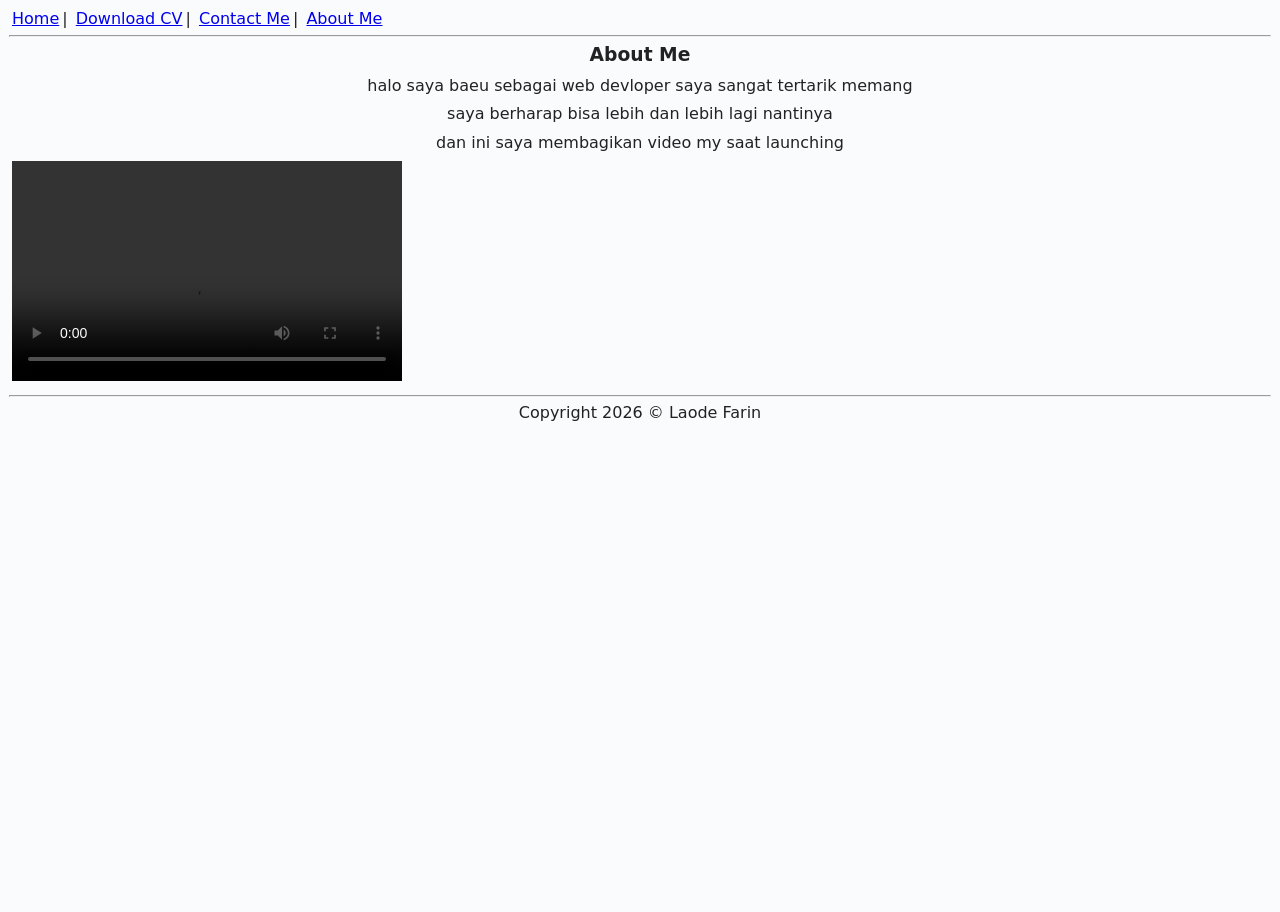
==== AboutMe.html @ cb6eeedc "Project" ====
<!doctype html>
<html lang="en">
    <head>
        <meta charset="UTF-8" />
        <meta name="viewport" content="width=device-width,initial-scale=1.0" />
        <meta http-equiv="X-UA-Compatible" content="IE=edge" />
        <meta name="description" content="A new web page" />
        <meta name="robots" content="index, follow" />
        <link rel="stylesheet" type="text/css" href="Styles.css" />
        <title>CV</title>
    </head>
    <body>
        <nav>
            <a href="Home.html">Home</a>| <a href="cv-farin.pdf">Download CV</a>|
            <a href="ContactMe.html">Contact Me</a>|
            <a href="AboutMe.html">About Me</a>
        </nav>
        <hr />
        <article style="text-align: center">
            <h3>About Me</h3>
            <p>
                halo saya baeu sebagai web devloper saya sangat tertarik memang
            </p>
            <p>saya berharap bisa lebih dan lebih lagi nantinya</p>
            <p>dan ini saya membagikan video my saat launching</p>
        </article>

        <p>
            <video controls width="390px" height="220px">
                <source src="video/Remielle.mp4" type="video/mp4" />
            </video>
        </p>
        <hr />
        <footer style="text-align: center">
            <p>Copyright 2026 &copy; Laode Farin</p>
        </footer>
    </body>
</html>
---- Styles.css ----
*,
*::before,
*::after {
    box-sizing: border-box;
    margin: 3px;
    padding:;
}
body {
    font-family: system-ui, sans-serif;
    background: #fafbfc;
    color: #222;
    min-height: 100vh;
    line-height: 1.6;
}
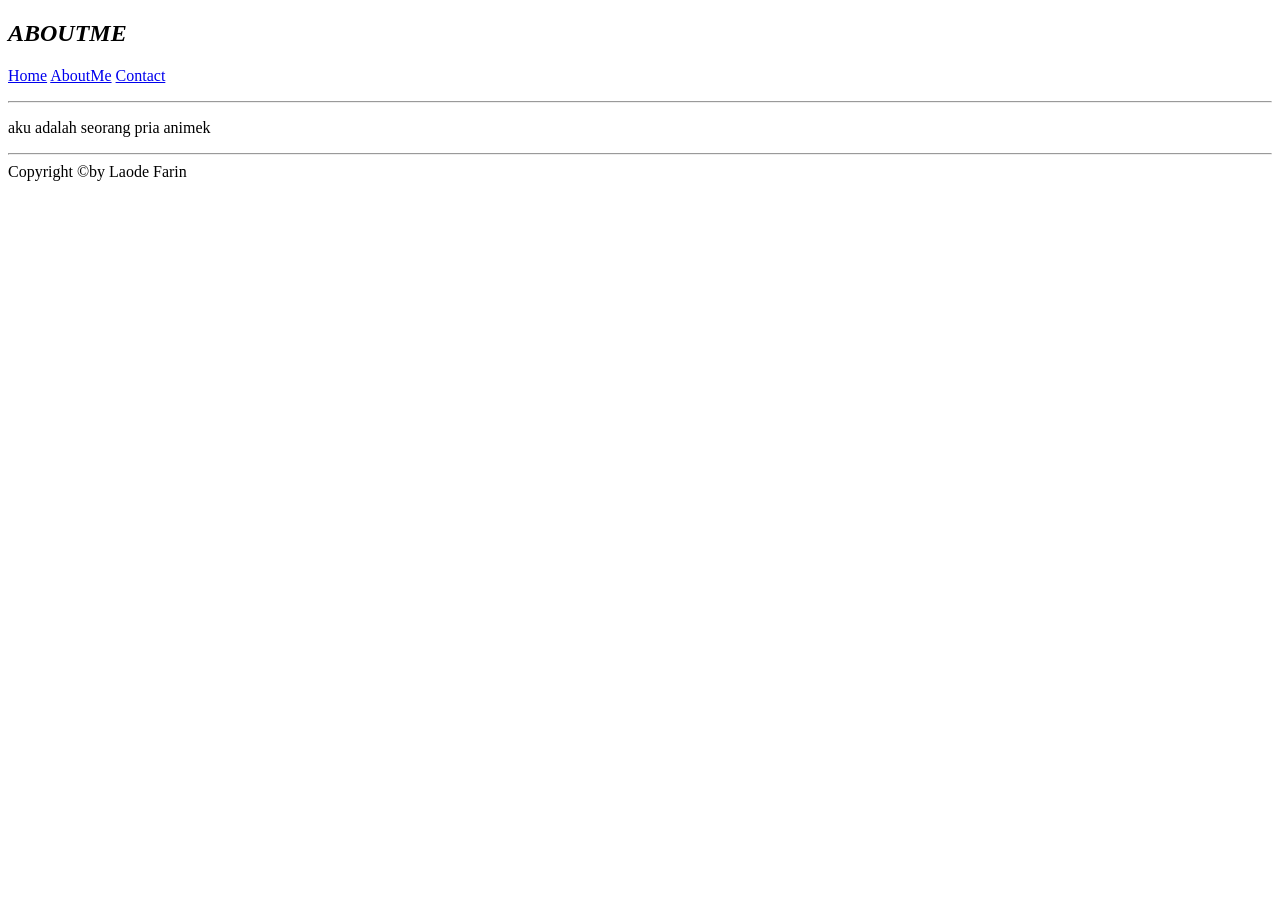
==== commit 4ffc5970: "create AboutMe.html" ====
--- a/AboutMe.html
+++ b/AboutMe.html
@@ -1,38 +1,22 @@
 <!doctype html>
-<html lang="en">
+<html>
     <head>
-        <meta charset="UTF-8" />
-        <meta name="viewport" content="width=device-width,initial-scale=1.0" />
-        <meta http-equiv="X-UA-Compatible" content="IE=edge" />
-        <meta name="description" content="A new web page" />
-        <meta name="robots" content="index, follow" />
-        <link rel="stylesheet" type="text/css" href="Styles.css" />
-        <title>CV</title>
+        <title>project</title>
     </head>
+
     <body>
-        <nav>
-            <a href="Home.html">Home</a>| <a href="cv-farin.pdf">Download CV</a>|
-            <a href="ContactMe.html">Contact Me</a>|
-            <a href="AboutMe.html">About Me</a>
-        </nav>
-        <hr />
-        <article style="text-align: center">
-            <h3>About Me</h3>
-            <p>
-                halo saya baeu sebagai web devloper saya sangat tertarik memang
-            </p>
-            <p>saya berharap bisa lebih dan lebih lagi nantinya</p>
-            <p>dan ini saya membagikan video my saat launching</p>
-        </article>
-
+        <h2>
+            <i><b>ABOUTME</b></i>
+        </h2>
         <p>
-            <video controls width="390px" height="220px">
-                <source src="video/Remielle.mp4" type="video/mp4" />
-            </video>
+            <a href="Home.html">Home</a>
+            <a href="AboutMe.html">AboutMe</a>
+            <a href="Contact.html">Contact</a>
         </p>
         <hr />
-        <footer style="text-align: center">
-            <p>Copyright 2026 &copy; Laode Farin</p>
-        </footer>
+        <p>aku adalah seorang pria animek</p>
+
+        <hr />
+        <div>Copyright &copy;by Laode Farin</div>
     </body>
 </html>
